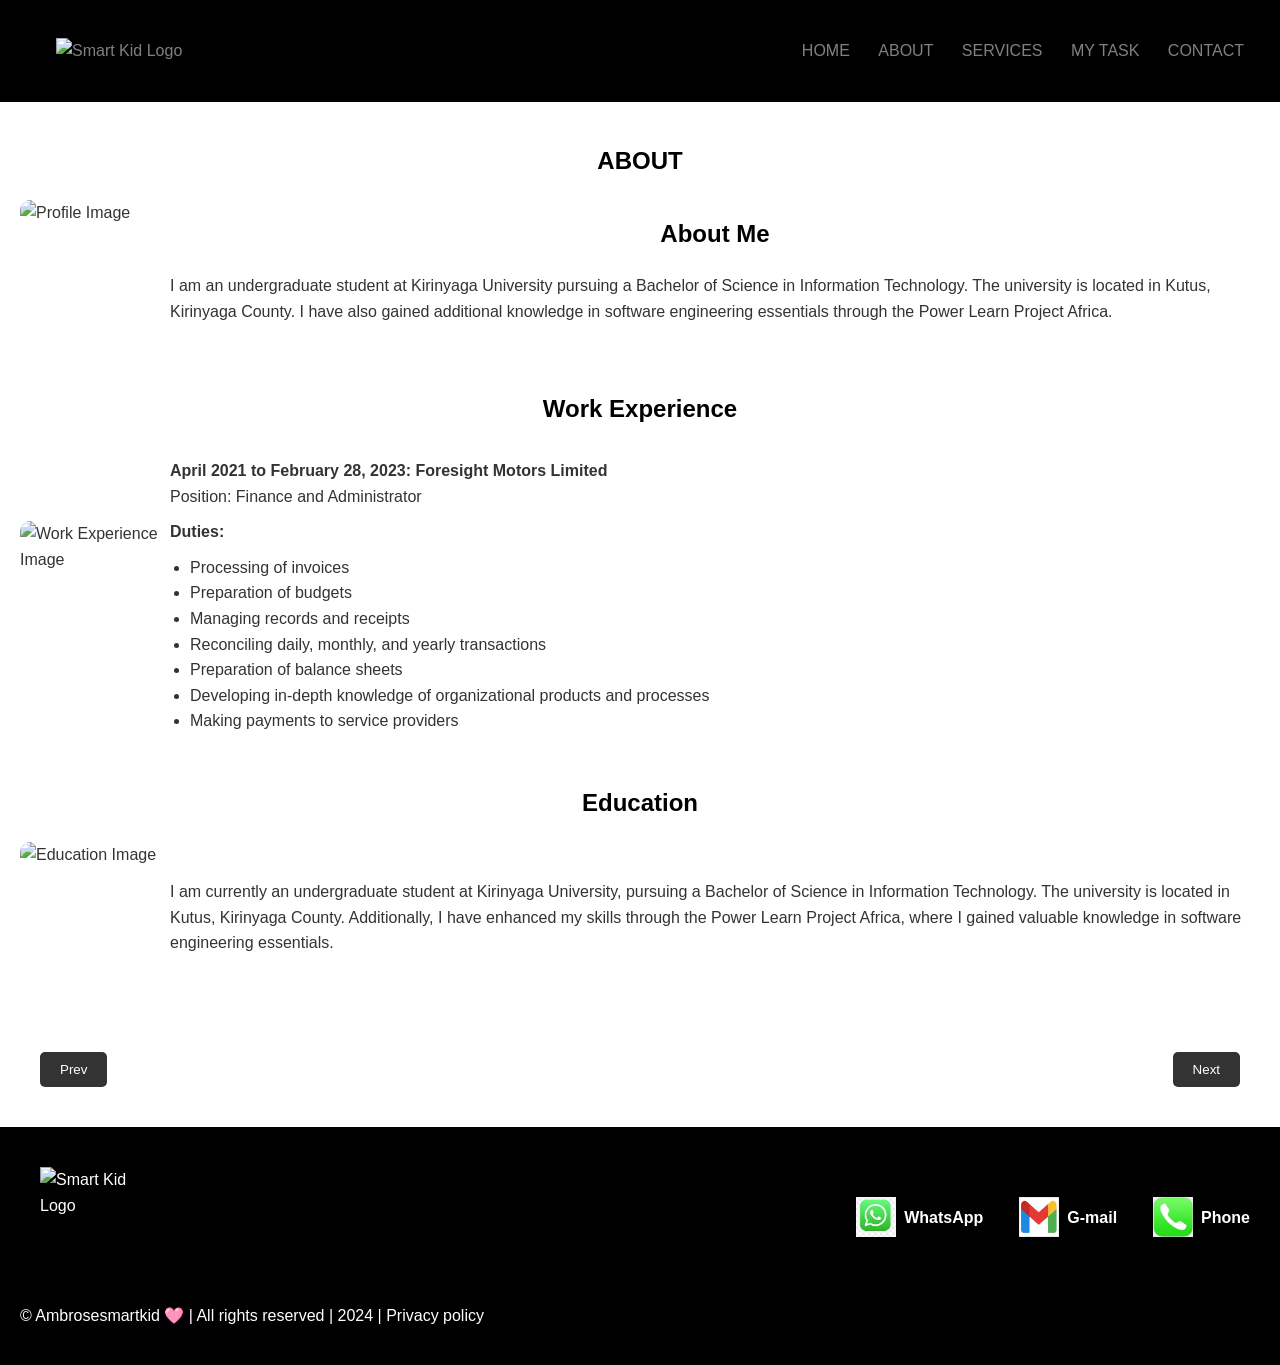
==== about.html @ 2bff40a8 "Add files via upload" ====
<!DOCTYPE html>
<html lang="en">
<head>
    <meta charset="UTF-8">
    <meta name="viewport" content="width=device-width, initial-scale=1.0">
    <link rel="stylesheet" href="smartkid.css">
    <link rel="stylesheet" href="https://cdnjs.cloudflare.com/ajax/libs/font-awesome/6.4.0/css/all.min.css" integrity="sha512-pKKg4XA6k9b247xakb0uY7z2sULR8gHmV2YMYB9MPQv8cMVpTOaYIZQk64C7x9qkMY2uG7jN1zMty6jS8UQZww==" crossorigin="anonymous" referrerpolicy="no-referrer" />
    <link rel="icon" type="image/png" sizes="32x32" href="images/smartkid.jpg">
    <title>About - Smart Kid Portfolio</title>
</head>
<body>
    <!-- Header Section -->
    <header id="heading">
        <div id="logo">
            <a href="Index.html">
                <img src="images/smartkid.jpg" alt="Smart Kid Logo">
            </a>
        </div>
        <nav id="controls">
            <a href="Index.html">HOME</a>
            <a href="about.html">ABOUT</a>
            <a href="services.html">SERVICES</a>
            <a href="mytask.html">MY TASK</a>
            <a href="contact.html">CONTACT</a>
        </nav>
    </header>

    <!-- Main Content -->
    <main>
        <section id="about-section">
            <h1>ABOUT</h1>
            <div class="content-block">
                <img src="images/smartkid.jpg" alt="Profile Image" class="profile-img">
                <div class="text-content">
                    <h2>About Me</h2>
                    <p>I am an undergraduate student at Kirinyaga University pursuing a Bachelor of Science in Information Technology. The university is located in Kutus, Kirinyaga County. I have also gained additional knowledge in software engineering essentials through the Power Learn Project Africa.</p>
                </div>
            </div>
        </section>

        <section id="experience-section">
            <h2>Work Experience</h2>
            <div class="content-block">
                <img src="images/smartkid.jpg" alt="Work Experience Image" class="section-img">
                <div class="text-content">
                    <p><strong>April 2021 to February 28, 2023: Foresight Motors Limited</strong><br>
                    Position: Finance and Administrator</p>
                    <p><strong>Duties:</strong></p>
                    <ul>
                        <li>Processing of invoices</li>
                        <li>Preparation of budgets</li>
                        <li>Managing records and receipts</li>
                        <li>Reconciling daily, monthly, and yearly transactions</li>
                        <li>Preparation of balance sheets</li>
                        <li>Developing in-depth knowledge of organizational products and processes</li>
                        <li>Making payments to service providers</li>
                    </ul>
                </div>
            </div>
        </section>

        <section id="education-section">
            <h2>Education</h2>
            <div class="content-block">
                <img src="images/smartkid.jpg" alt="Education Image" class="section-img">
                <div class="text-content">
                    <p>I am currently an undergraduate student at Kirinyaga University, pursuing a Bachelor of Science in Information Technology. The university is located in Kutus, Kirinyaga County. Additionally, I have enhanced my skills through the Power Learn Project Africa, where I gained valuable knowledge in software engineering essentials.</p>
                </div>
            </div>
        </section>

        <!-- Navigation Buttons -->
        <div class="buttons">
            <a href="Index.html" id="prev-button"><button>Prev</button></a>
            <a href="services.html" id="next-button"><button>Next</button></a>
        </div>
    </main>

    <!-- Footer Section -->
    <footer>
        <div class="footer">
            <div id="logo">
                <img src="images/smartkid.jpg" alt="Smart Kid Logo" style="width: 100px; height: 100px;">
            </div>
            <div id="socials">
                <a href="https://wa.me/message/M42DZK4KZZZIF1">
                    <img src="whatsapp2.jpg" alt="WhatsApp Icon" style="width: 40px; height: 40px;">
                    <span>WhatsApp</span>
                </a>
                <a href="mailto:ambrosedhasmartkid@gmail.com">
                    <img src="gmail.jpg.png" alt="Gmail Icon" style="width: 40px; height: 40px;">
                    <span>G-mail</span>
                </a>
                <a href="tel:+254700000000">
                    <img src="phone.icon.jpg" alt="Phone Icon" style="width: 40px; height: 40px;">
                    <span>Phone</span>
                </a>
            </div>
        </div>
        <div id="copyright-message">
            <p>&copy; Ambrosesmartkid 🩷 | All rights reserved | 2024 | Privacy policy</p>
        </div>
    </footer>
</body>
</html>
---- smartkid.css ----
/* Global Styles */
body {
    font-family: Arial, sans-serif;
    margin: 0;
    padding: 0;
    line-height: 1.6;
    color: #333;
}

/* Header Styles */
#logo {
    display: flex;
    padding: 20px;
    zoom: 100%; /* Adjusted for better visibility */
}

#logo img {
    width: 100px;
    height: auto;
}

header {
    background-color: black;
    padding: 10px 24px;
    position: sticky;
    top: 0;
    z-index: 10;
}

#heading {
    display: flex;
    align-items: center;
    justify-content: space-between;
    gap: 1rem;
}

#contols {
    display: flex;
    gap: 1rem;
    flex-wrap: wrap;
    align-items: center;
}

#heading a,
#contols a {
    text-decoration: none;
    color: grey;
    margin: 0;
    padding: 8px 12px;
    transition: 0.2s;
}

#heading a:hover,
#contols a:hover {
    color: white;
    background: rgba(255,255,255,0.05);
    border-radius: 6px;
}

/* Contact Styles */
#Ambrose-passport {
    width: 200px;
    height: auto;
}

/* Main Content Styles */
main {
    padding: 20px;
}

section {
    margin-bottom: 40px;
}

.contact-details {
    text-align: center;
}

h1, h2 {
    color: #000;
    text-align: center;
}

.content-block {
    display: flex;
    align-items: center;
    margin-bottom: 20px;
}

.profile-img, .section-img {
    width: 150px;
    height: 150px;
    border-radius: 10px;
}

.text-content {
    flex: 1;
}

.text-content h2 {
    margin-top: 0;
}

.text-content p {
    margin: 10px 0;
}

.text-content ul {
    margin: 10px 0;
    padding-left: 20px;
}

/* Buttons */
.buttons {
    display: flex;
    justify-content: space-between;
    padding: 20px;
}

button {
    padding: 10px 20px;
    background-color: #333;
    color: white;
    border: none;
    border-radius: 5px;
    cursor: pointer;
    transition: 0.3s;
}

button:hover {
    background-color: #555;
}

/* Footer Styles */
footer {
    background-color: black;
    color: white;
    padding: 20px;
}

.footer {
    display: flex;
    justify-content: space-between;
    align-items: center;
}

#socials {
    display: flex;
    align-items: center;
    gap: 16px;
}

#socials a {
    margin: 0 10px;
    text-decoration: none;
    color: white;
    display: flex;
    align-items: center;
    gap: 8px;
}

#socials i {
    font-size: 10px;
    color: white;
    transition: 0.3s;
}

#socials span {
    margin: 0;
    font-weight: 600;
}

/* Responsive Design */
@media (max-width: 768px) {
    .content-block {
        flex-direction: column;
        text-align: center;
    }

    .profile-img, .section-img {
        margin-bottom: 20px;
    }

    #heading {
        flex-direction: column;
    }

    .buttons {
        flex-direction: column;
        align-items: center;
    }
}
#socials i {
    font-size: 10px;      /* Icon size */
    color: white;
    transition: 0.3s;
}

#socials a {
    display: flex;
    align-items: center;
    gap: 8px;
    text-decoration: none;
    color: white;
    margin: 0 10px;
}

#socials a:hover i {
    font-size: 14px;      /* Icon grows on hover */
    color: #4CAF50;       /* Optional: change color on hover */
}
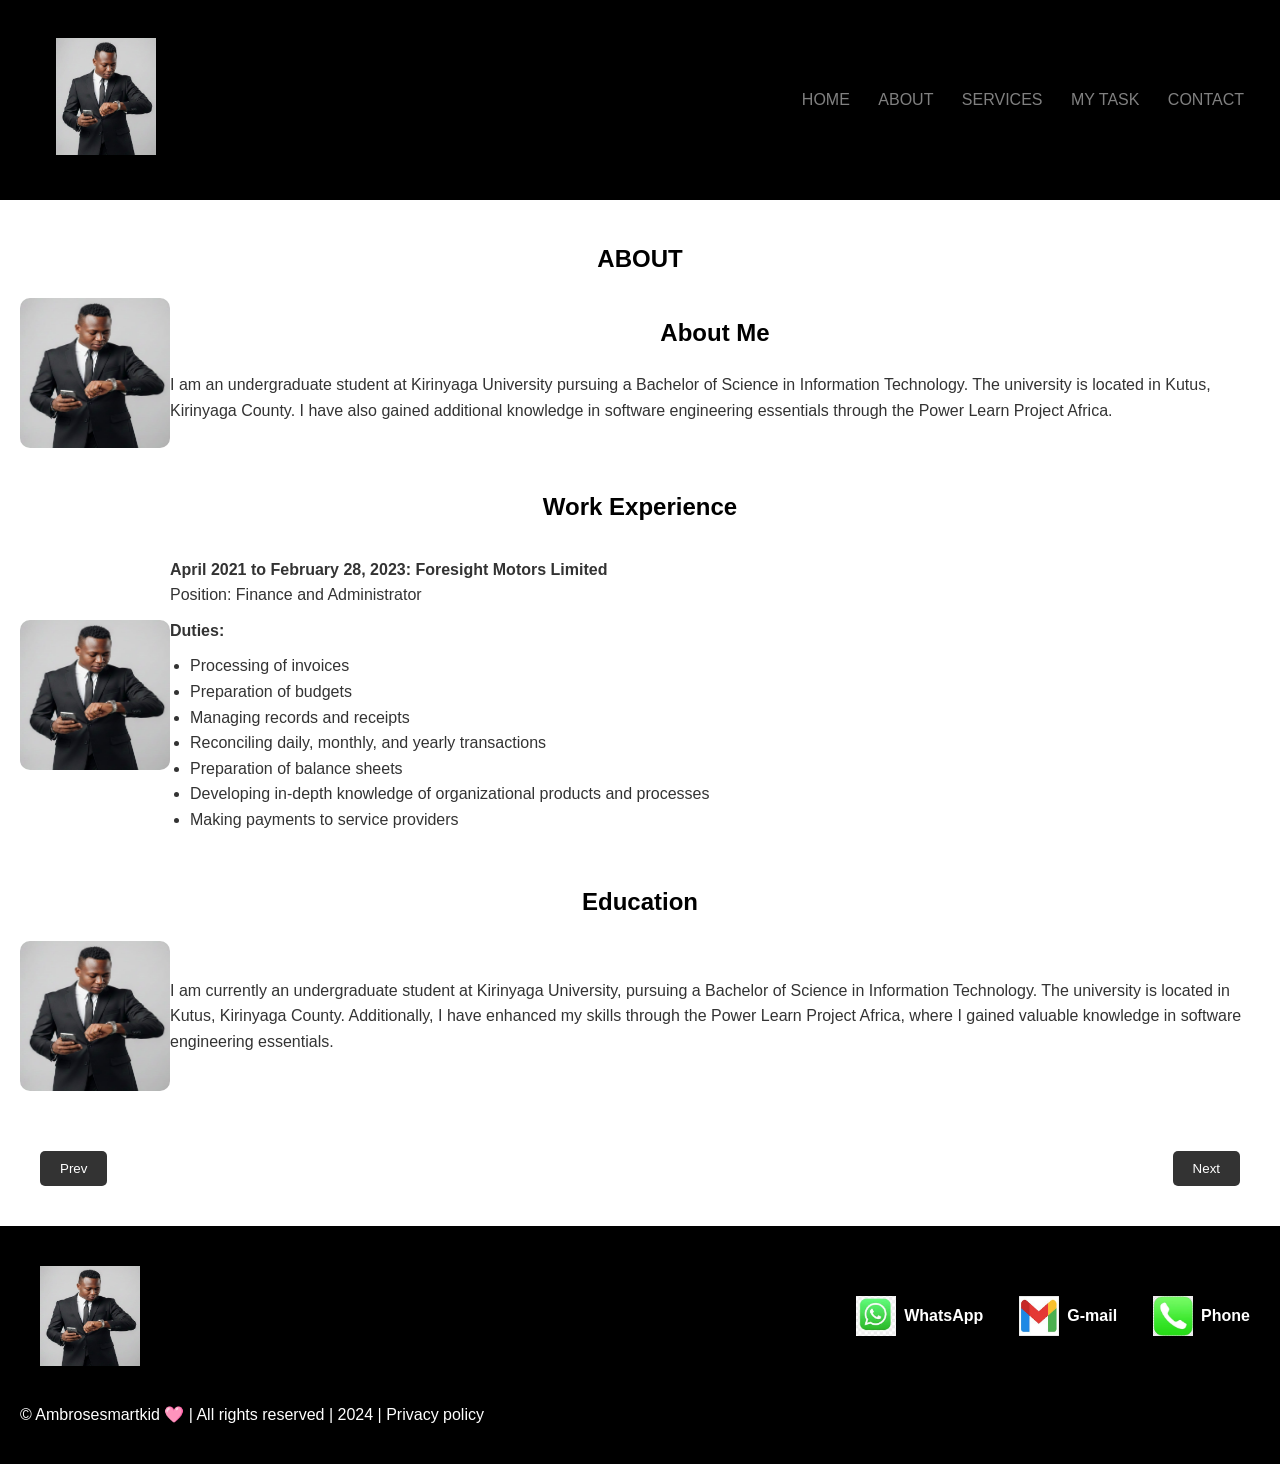
==== commit f75a17f7: "Add files via upload" ====
--- a/about.html
+++ b/about.html
@@ -13,7 +13,7 @@
     <header id="heading">
         <div id="logo">
             <a href="Index.html">
-                <img src="images/smartkid.jpg" alt="Smart Kid Logo">
+                <img src="smartkid.jpg" alt="Smart Kid Logo">
             </a>
         </div>
         <nav id="controls">
@@ -30,7 +30,7 @@
         <section id="about-section">
             <h1>ABOUT</h1>
             <div class="content-block">
-                <img src="images/smartkid.jpg" alt="Profile Image" class="profile-img">
+                <img src="smartkid.jpg" alt="Profile Image" class="profile-img">
                 <div class="text-content">
                     <h2>About Me</h2>
                     <p>I am an undergraduate student at Kirinyaga University pursuing a Bachelor of Science in Information Technology. The university is located in Kutus, Kirinyaga County. I have also gained additional knowledge in software engineering essentials through the Power Learn Project Africa.</p>
@@ -41,7 +41,7 @@
         <section id="experience-section">
             <h2>Work Experience</h2>
             <div class="content-block">
-                <img src="images/smartkid.jpg" alt="Work Experience Image" class="section-img">
+                <img src="smartkid.jpg" alt="Work Experience Image" class="section-img">
                 <div class="text-content">
                     <p><strong>April 2021 to February 28, 2023: Foresight Motors Limited</strong><br>
                     Position: Finance and Administrator</p>
@@ -62,7 +62,7 @@
         <section id="education-section">
             <h2>Education</h2>
             <div class="content-block">
-                <img src="images/smartkid.jpg" alt="Education Image" class="section-img">
+                <img src="smartkid.jpg" alt="Education Image" class="section-img">
                 <div class="text-content">
                     <p>I am currently an undergraduate student at Kirinyaga University, pursuing a Bachelor of Science in Information Technology. The university is located in Kutus, Kirinyaga County. Additionally, I have enhanced my skills through the Power Learn Project Africa, where I gained valuable knowledge in software engineering essentials.</p>
                 </div>
@@ -80,7 +80,7 @@
     <footer>
         <div class="footer">
             <div id="logo">
-                <img src="images/smartkid.jpg" alt="Smart Kid Logo" style="width: 100px; height: 100px;">
+                <img src="smartkid.jpg" alt="Smart Kid Logo" style="width: 100px; height: 100px;">
             </div>
             <div id="socials">
                 <a href="https://wa.me/message/M42DZK4KZZZIF1">
